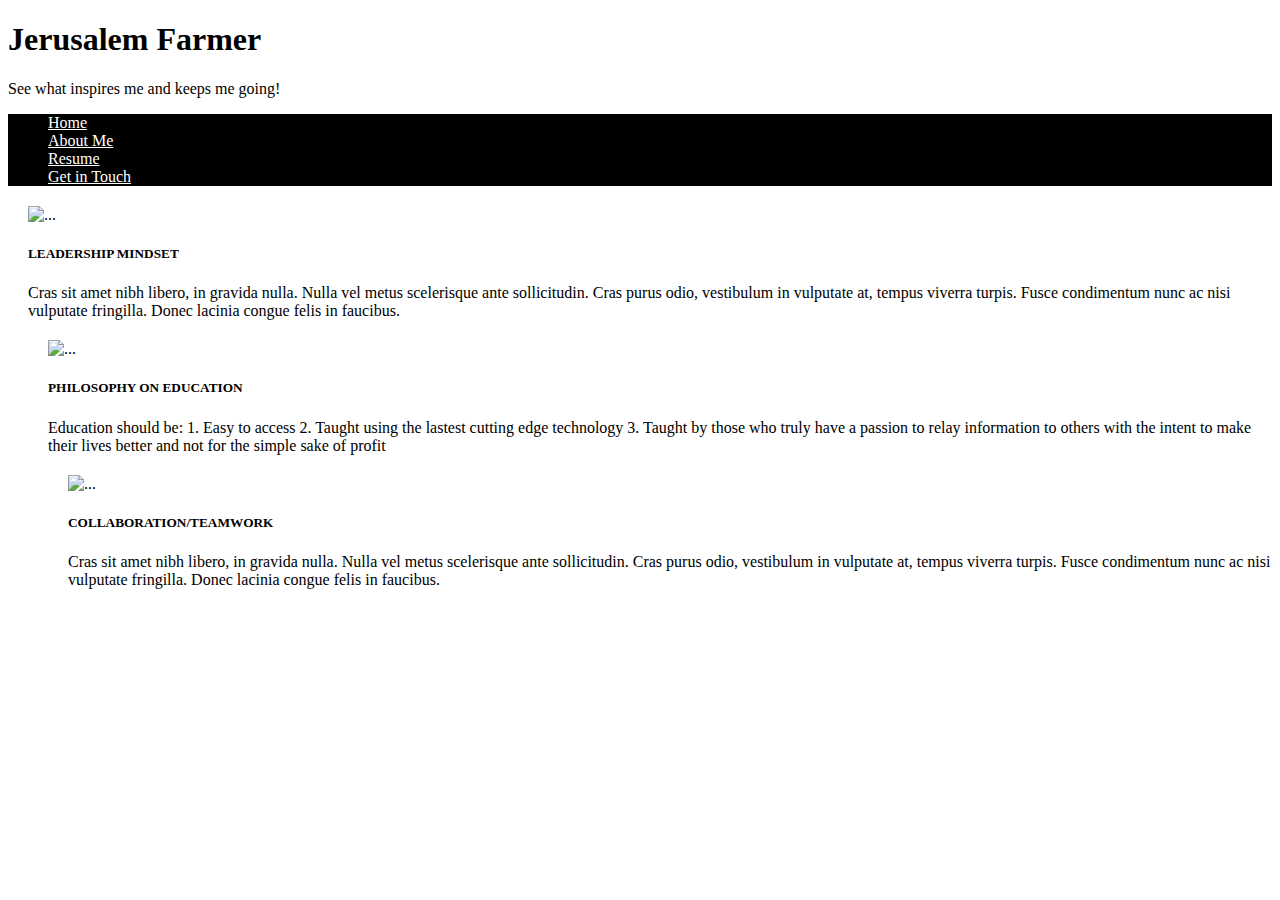
==== Aboutme.html @ 37627e48 "Push Portfolio files" ====
<!doctype html>
<html lang="en">
  <head>
    <!-- Required meta tags -->
    <meta charset="utf-8">
    <meta name="viewport" content="width=device-width, initial-scale=1, shrink-to-fit=no">

    <!-- Bootstrap CSS -->
    <link rel="stylesheet" href="https://stackpath.bootstrapcdn.com/bootstrap/4.2.1/css/bootstrap.min.css" integrity="sha384-GJzZqFGwb1QTTN6wy59ffF1BuGJpLSa9DkKMp0DgiMDm4iYMj70gZWKYbI706tWS" crossorigin="anonymous">
	<link rel="stylesheet" href="./css/my_portfolio.css">
    <title>About Jerusalem Farmer!</title>
  </head>
  <body>
  
 <!--START JUMBOTRON-->
  <div class="jumbotron jumbotron-fluid">
  <div class="container">
    <h1 class="display-10" style="color: #000;" >Jerusalem Farmer</h1>
    <p class="lead">See what inspires me and keeps me going! </p>
  </div>
  </div>
 <!--END JUMBOTRON-----> 
 
 <!--START NAV BAR------>
<nav class="navbar navbar-light" style="background-color: #000;">
  <ul class="nav nav-tabs">
 <li class="nav-item">
    <a class="nav-link" style="color: #fff;" href="index.html">Home</a>
  </li>
 <li class="nav-item">
    <a class="nav-link" style="color: #fff;" href="Aboutme.html">About Me</a>
  </li>
  <li class="nav-item">
    <a class="nav-link" style="color: #fff;" href="Resume.html">Resume</a>
  </li>
  <li class="nav-item">
    <a class="nav-link" style="color: #fff;" href="Contactform.html" tabindex="-1">Get in Touch</a>
  </li>
</ul>
</nav>
 <!--END NAV BAR--------> 
 
<!--MEDIA CONTENT START-->

<div class="media">
  <img src="..." class="mr-3" alt="...">
  <div class="media-body">
    <h5 class="mt-0">LEADERSHIP MINDSET</h5>
    Cras sit amet nibh libero, in gravida nulla. Nulla vel metus scelerisque ante sollicitudin. Cras purus odio, vestibulum in vulputate at, tempus viverra turpis. Fusce condimentum nunc ac nisi vulputate fringilla. Donec lacinia congue felis in faucibus.

<div class="media">
  <img src="..." class="mr-3" alt="...">
  <div class="media-body">
    <h5 class="mt-0">PHILOSOPHY ON EDUCATION</h5>
   Education should be:
 1. Easy to access
 2. Taught using the lastest cutting edge technology
 3. Taught by those who truly have a passion to relay information to others with the intent to make their lives better and not for the simple sake of profit
 
<div class="media">
  <img src="..." class="mr-3" alt="...">
  <div class="media-body">
    <h5 class="mt-0">COLLABORATION/TEAMWORK</h5>
    Cras sit amet nibh libero, in gravida nulla. Nulla vel metus scelerisque ante sollicitudin. Cras purus odio, vestibulum in vulputate at, tempus viverra turpis. Fusce condimentum nunc ac nisi vulputate fringilla. Donec lacinia congue felis in faucibus.
<!--MEDIA CONTENT END-->


<!--End Card-->



<!--END CONTAINER-->

	
	
	





























    <!-- Optional JavaScript -->
    <!-- jQuery first, then Popper.js, then Bootstrap JS -->
    <script src="https://code.jquery.com/jquery-3.3.1.slim.min.js" integrity="sha384-q8i/X+965DzO0rT7abK41JStQIAqVgRVzpbzo5smXKp4YfRvH+8abtTE1Pi6jizo" crossorigin="anonymous"></script>
    <script src="https://cdnjs.cloudflare.com/ajax/libs/popper.js/1.14.6/umd/popper.min.js" integrity="sha384-wHAiFfRlMFy6i5SRaxvfOCifBUQy1xHdJ/yoi7FRNXMRBu5WHdZYu1hA6ZOblgut" crossorigin="anonymous"></script>
    <script src="https://stackpath.bootstrapcdn.com/bootstrap/4.2.1/js/bootstrap.min.js" integrity="sha384-B0UglyR+jN6CkvvICOB2joaf5I4l3gm9GU6Hc1og6Ls7i6U/mkkaduKaBhlAXv9k" crossorigin="anonymous"></script>
  </body>
</html>
---- css/my_portfolio.css ----
.card-img-top {
	width: 200px;
	height: 200px;
	margin: auto;
	margin-top: 15px;
}

.card-title {
	text-align: center;
}

nav {
	margin-top: 1px;
}

.jumbotron {
	margin-bottom: 1px;
}

.card-group {
	
}
.form-group, h2 { 
	margin-top: 20px;
	margin-left: 20px;
	width: 1000px;
	font-size: 20;
	font-style: strong;
	font-color: blue;
}

.btn btn {
	margin-left: 20px;
}
.media {
	margin-top: 20px;
	margin-left: 20px;
	
}
	
h3 {
	margin-top: 20px;
	margin-left: 20px;
	width: 1000px;
	font-size: 15;
	font-style: strong;
	font-color: blue;
}
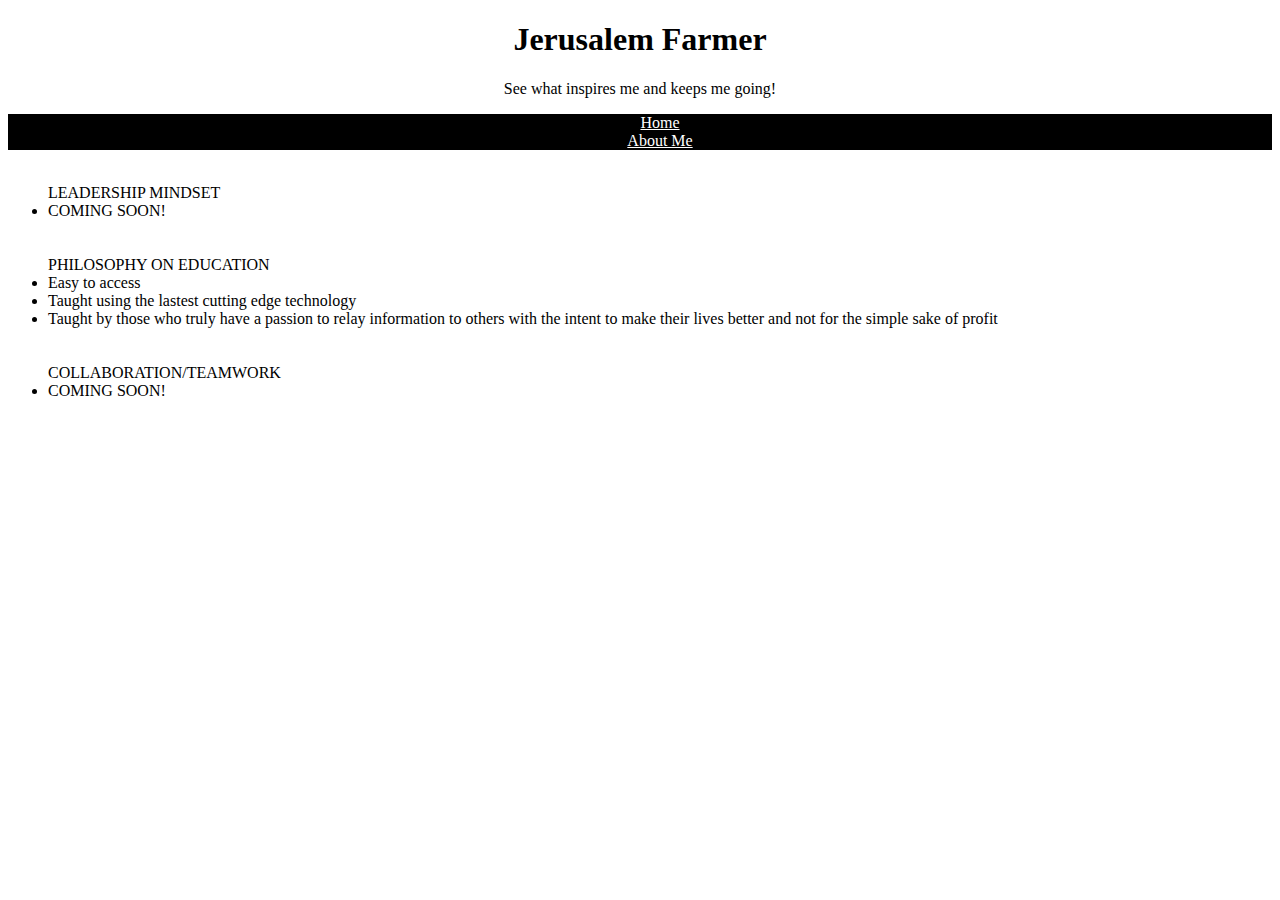
==== commit 4bc90f7e: "updating portfolio" ====
--- a/Aboutme.html
+++ b/Aboutme.html
@@ -30,38 +30,30 @@
  <li class="nav-item">
     <a class="nav-link" style="color: #fff;" href="Aboutme.html">About Me</a>
   </li>
-  <li class="nav-item">
-    <a class="nav-link" style="color: #fff;" href="Resume.html">Resume</a>
-  </li>
-  <li class="nav-item">
-    <a class="nav-link" style="color: #fff;" href="Contactform.html" tabindex="-1">Get in Touch</a>
-  </li>
 </ul>
 </nav>
  <!--END NAV BAR--------> 
  
 <!--MEDIA CONTENT START-->
+<nav class="list">
+<br>LEADERSHIP MINDSET
+   <br> <li>COMING SOON!</li>
 
-<div class="media">
-  <img src="..." class="mr-3" alt="...">
-  <div class="media-body">
-    <h5 class="mt-0">LEADERSHIP MINDSET</h5>
-    Cras sit amet nibh libero, in gravida nulla. Nulla vel metus scelerisque ante sollicitudin. Cras purus odio, vestibulum in vulputate at, tempus viverra turpis. Fusce condimentum nunc ac nisi vulputate fringilla. Donec lacinia congue felis in faucibus.
+<br><br>PHILOSOPHY ON EDUCATION
+ <li>Easy to access</li>
+ <li>Taught using the lastest cutting edge technology</li>
+ <li>Taught by those who truly have a passion to relay information to others with the intent to make their lives better and not for the simple sake of profit</li>
+ 
+<br><br>COLLABORATION/TEAMWORK
+ <br><li>COMING SOON!
+	 
+ 
+ 
+ 
+ </nav>
+ 
 
-<div class="media">
-  <img src="..." class="mr-3" alt="...">
-  <div class="media-body">
-    <h5 class="mt-0">PHILOSOPHY ON EDUCATION</h5>
-   Education should be:
- 1. Easy to access
- 2. Taught using the lastest cutting edge technology
- 3. Taught by those who truly have a passion to relay information to others with the intent to make their lives better and not for the simple sake of profit
- 
-<div class="media">
-  <img src="..." class="mr-3" alt="...">
-  <div class="media-body">
-    <h5 class="mt-0">COLLABORATION/TEAMWORK</h5>
-    Cras sit amet nibh libero, in gravida nulla. Nulla vel metus scelerisque ante sollicitudin. Cras purus odio, vestibulum in vulputate at, tempus viverra turpis. Fusce condimentum nunc ac nisi vulputate fringilla. Donec lacinia congue felis in faucibus.
+
 <!--MEDIA CONTENT END-->
 
 
--- a/css/my_portfolio.css
+++ b/css/my_portfolio.css
@@ -1,26 +1,46 @@
-.card-img-top {
-	width: 200px;
-	height: 200px;
-	margin: auto;
-	margin-top: 15px;
-}
 
-.card-title {
+/* Thumbnail images on all pages padding makes img smaller*/
+body {
 	text-align: center;
 }
 
-nav {
-	margin-top: 1px;
+.jumbotron jumbotron-fluid {
+	
+	
 }
+
+.alert alert-warning alert-dismissible fade show, .close {
+	background-color: red;
+}
+/* Main header background on all pages*/
 
 .jumbotron {
 	margin-bottom: 1px;
 }
 
-.card-group {
+.card-img-top, h3 {
+	width: 250px;
+	height: 250px;
+	padding: 20px;
+	margin-top: 20px;
+	text-align: center;
 	
 }
-.form-group, h2 { 
+
+.nav-link {
+	margin-top: auto;
+	text-align: line-through
+
+}
+
+.card-group {
+	width: 1000px;
+	margin: auto
+}
+
+/* index pic sizes & form width for contact*/
+
+.form-group, h2, { 
 	margin-top: 20px;
 	margin-left: 20px;
 	width: 1000px;
@@ -32,17 +52,26 @@
 .btn btn {
 	margin-left: 20px;
 }
+
+
 .media {
 	margin-top: 20px;
 	margin-left: 20px;
 	
 }
+
+
+
+@media screen and (max-width: 600px) {
+  .column {
+    width: 100%;
+  }
+}
+
+.list {
+	text-align: justify;
+	margin: auto;
+	padding-left: 40px;
 	
-h3 {
-	margin-top: 20px;
-	margin-left: 20px;
-	width: 1000px;
-	font-size: 15;
-	font-style: strong;
-	font-color: blue;
+	
 }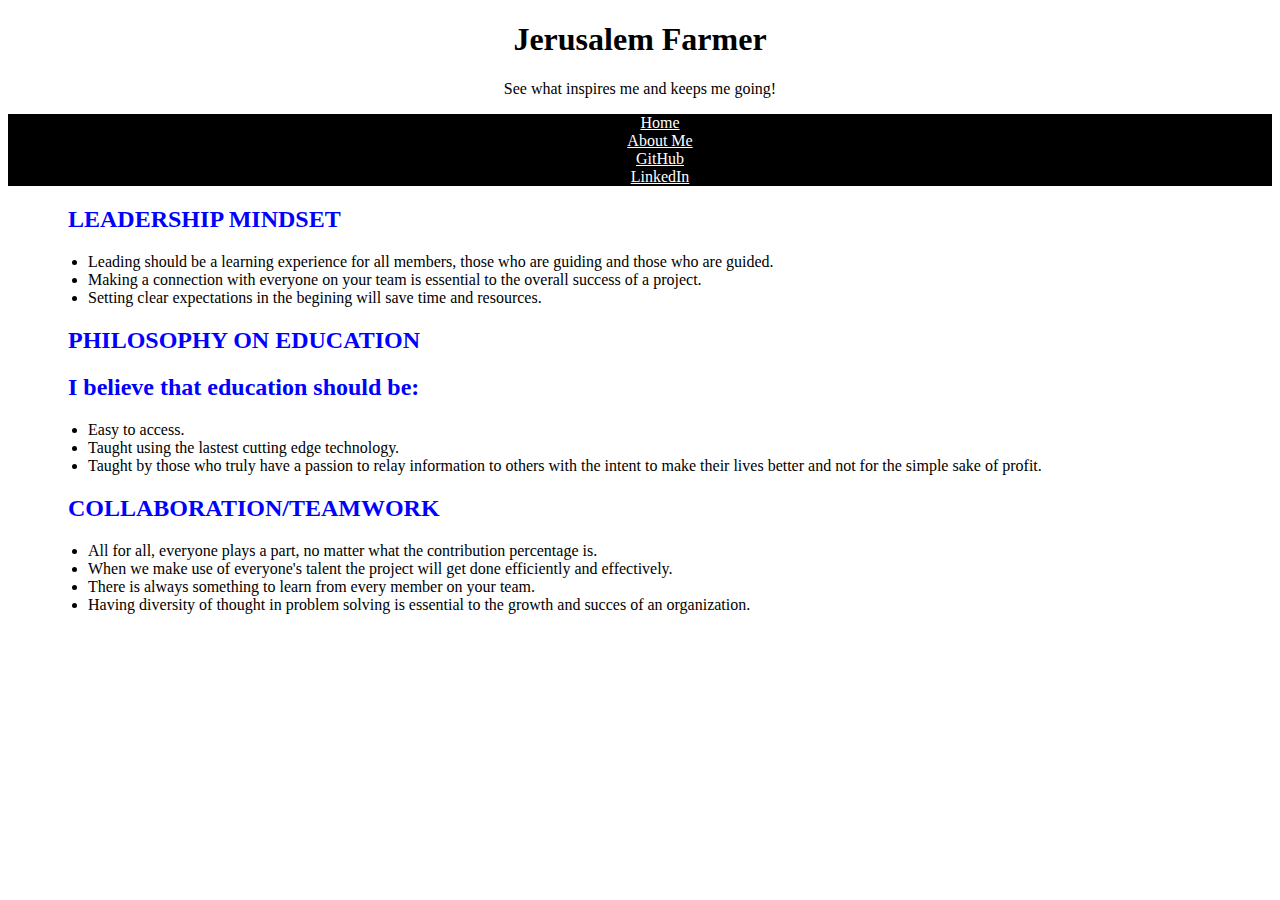
==== commit a24bfd54: "Updated website" ====
--- a/Aboutme.html
+++ b/Aboutme.html
@@ -23,29 +23,52 @@
  
  <!--START NAV BAR------>
 <nav class="navbar navbar-light" style="background-color: #000;">
-  <ul class="nav nav-tabs">
- <li class="nav-item">
-    <a class="nav-link" style="color: #fff;" href="index.html">Home</a>
-  </li>
- <li class="nav-item">
-    <a class="nav-link" style="color: #fff;" href="Aboutme.html">About Me</a>
-  </li>
-</ul>
-</nav>
- <!--END NAV BAR--------> 
+    <ul class="nav nav-tabs">
+   <li class="nav-item">
+      <a class="nav-link" style="color: #fff;" href="index.html">Home</a>
+    </li>
+   <li class="nav-item">
+      <a class="nav-link" style="color: #fff;" href="Aboutme.html">About Me</a>
+    </li>
+    <li class="nav-item">
+        <a class="nav-link" style="color: #fff;" href="https://www.github.com/jfarmer831/">GitHub</a>
+      </li>
+      <li class="nav-item">
+          <a class="nav-link" style="color: #fff;" href="https://www.linkedin.com/in/jerusalemfarmer/">LinkedIn</a>
+        </li>
+  </ul>
+  </nav>
+<!--END NAV BAR--------> 
  
 <!--MEDIA CONTENT START-->
 <nav class="list">
-<br>LEADERSHIP MINDSET
-   <br> <li>COMING SOON!</li>
-
-<br><br>PHILOSOPHY ON EDUCATION
- <li>Easy to access</li>
- <li>Taught using the lastest cutting edge technology</li>
- <li>Taught by those who truly have a passion to relay information to others with the intent to make their lives better and not for the simple sake of profit</li>
- 
-<br><br>COLLABORATION/TEAMWORK
- <br><li>COMING SOON!
+<h2>LEADERSHIP MINDSET</h2>
+<ul>
+  <li>Leading should be a learning experience for all members, those who are guiding
+    and those who are guided.
+  </li>
+  <li>Making a connection with everyone on your team is essential to the overall success of
+    a project.
+  </li>
+  <li>Setting clear expectations in the begining will save time and resources.
+  </li>
+</ul>   
+<h2>PHILOSOPHY ON EDUCATION</h2>
+<h2 style="font-size: 1.5em">I believe that education should be:</h2>
+<ul>
+  <li>Easy to access.</li>
+  <li>Taught using the lastest cutting edge technology.</li>
+  <li>Taught by those who truly have a passion to relay information 
+    to others with the intent to make their lives better and not for 
+    the simple sake of profit.</li>
+</ul>  
+<h2>COLLABORATION/TEAMWORK</h2>
+<ul>
+    <li>All for all, everyone plays a part, no matter what the contribution percentage is.</li>
+    <li>When we make use of everyone's talent the project will get done efficiently and effectively.</li>
+    <li>There is always something to learn from every member on your team.</li>
+    <li>Having diversity of thought in problem solving is essential to the growth and succes of an organization.</li>
+  </ul>  
 	 
  
  
--- a/css/my_portfolio.css
+++ b/css/my_portfolio.css
@@ -2,11 +2,6 @@
 /* Thumbnail images on all pages padding makes img smaller*/
 body {
 	text-align: center;
-}
-
-.jumbotron jumbotron-fluid {
-	
-	
 }
 
 .alert alert-warning alert-dismissible fade show, .close {
@@ -17,50 +12,54 @@
 .jumbotron {
 	margin-bottom: 1px;
 }
-
-.card-img-top, h3 {
-	width: 250px;
-	height: 250px;
-	padding: 20px;
-	margin-top: 20px;
-	text-align: center;
-	
+.nav-link {
+	margin-top: auto;
 }
 
-.nav-link {
-	margin-top: auto;
-	text-align: line-through
 
-}
-
-.card-group {
-	width: 1000px;
-	margin: auto
-}
-
-/* index pic sizes & form width for contact*/
-
-.form-group, h2, { 
+.form-group, h2 { 
 	margin-top: 20px;
 	margin-left: 20px;
 	width: 1000px;
 	font-size: 20;
 	font-style: strong;
-	font-color: blue;
+	color: blue;
 }
 
 .btn btn {
 	margin-left: 20px;
 }
-
-
+.bordered-container {
+	display: inline-block;
+	width: 70%;
+	height: 20%;
+	border-style: solid;
+	border-color: black;
+	border-width: 3px;
+	padding: 1%; 
+	margin: 1%;
+	text-align: left;	
+}
+.worksample {
+	display: inline-block;
+	margin: 2%;
+	color: gray;
+	text-align: center;
+}
+#example-summary {
+	margin: 3%;
+	text-align: center;
+}
+.list {
+	text-align: justify;
+	margin: auto;
+	padding-left: 40px;	
+	color: black;
+}
 .media {
 	margin-top: 20px;
 	margin-left: 20px;
-	
 }
-
-
 
 @media screen and (max-width: 600px) {
   .column {
@@ -68,10 +67,3 @@
   }
 }
 
-.list {
-	text-align: justify;
-	margin: auto;
-	padding-left: 40px;
-	
-	
-}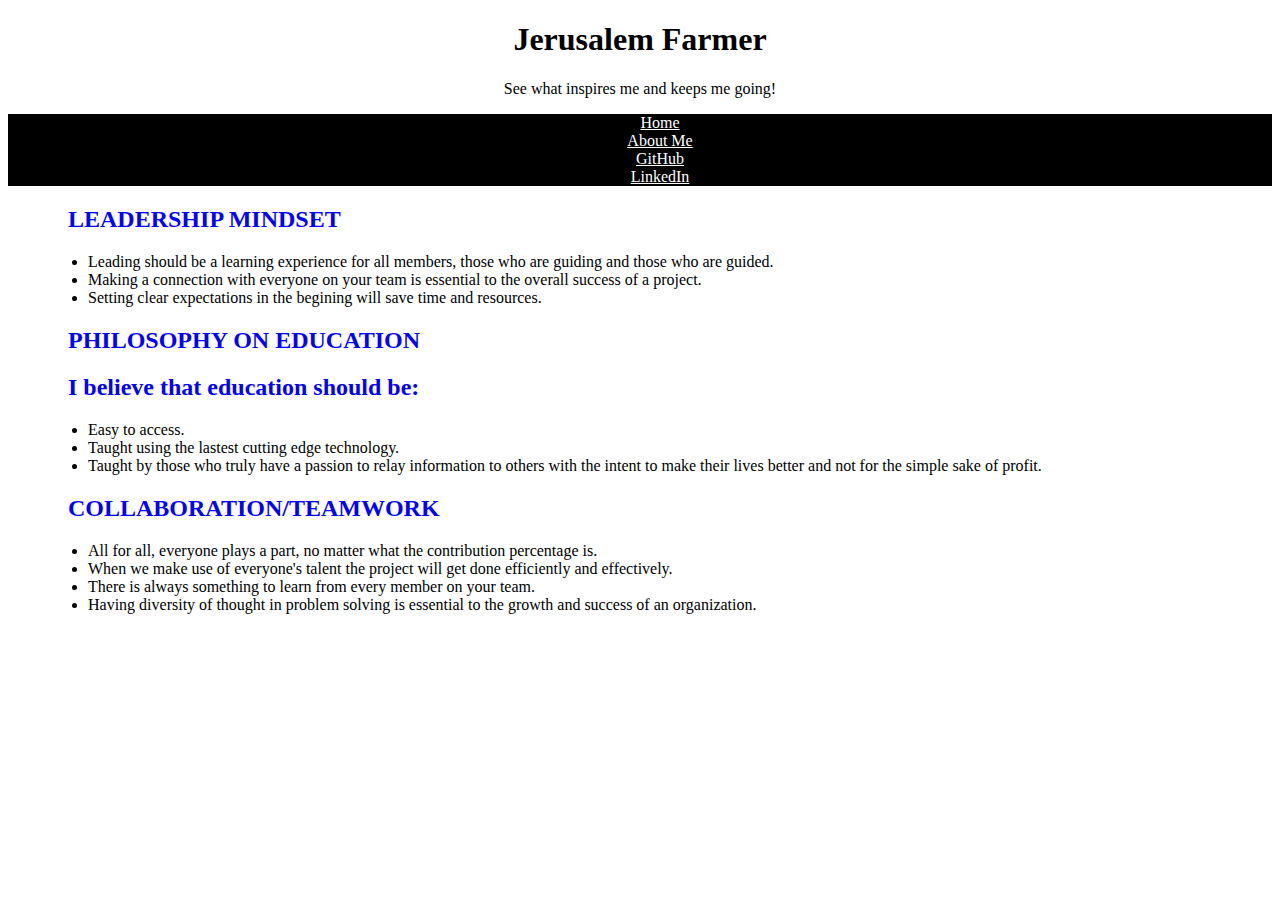
==== commit ef149495: "Correcting spelling error" ====
--- a/Aboutme.html
+++ b/Aboutme.html
@@ -67,7 +67,7 @@
     <li>All for all, everyone plays a part, no matter what the contribution percentage is.</li>
     <li>When we make use of everyone's talent the project will get done efficiently and effectively.</li>
     <li>There is always something to learn from every member on your team.</li>
-    <li>Having diversity of thought in problem solving is essential to the growth and succes of an organization.</li>
+    <li>Having diversity of thought in problem solving is essential to the growth and success of an organization.</li>
   </ul>  
 	 
  
@@ -124,4 +124,4 @@
     <script src="https://cdnjs.cloudflare.com/ajax/libs/popper.js/1.14.6/umd/popper.min.js" integrity="sha384-wHAiFfRlMFy6i5SRaxvfOCifBUQy1xHdJ/yoi7FRNXMRBu5WHdZYu1hA6ZOblgut" crossorigin="anonymous"></script>
     <script src="https://stackpath.bootstrapcdn.com/bootstrap/4.2.1/js/bootstrap.min.js" integrity="sha384-B0UglyR+jN6CkvvICOB2joaf5I4l3gm9GU6Hc1og6Ls7i6U/mkkaduKaBhlAXv9k" crossorigin="anonymous"></script>
   </body>
-</html>+</html>
